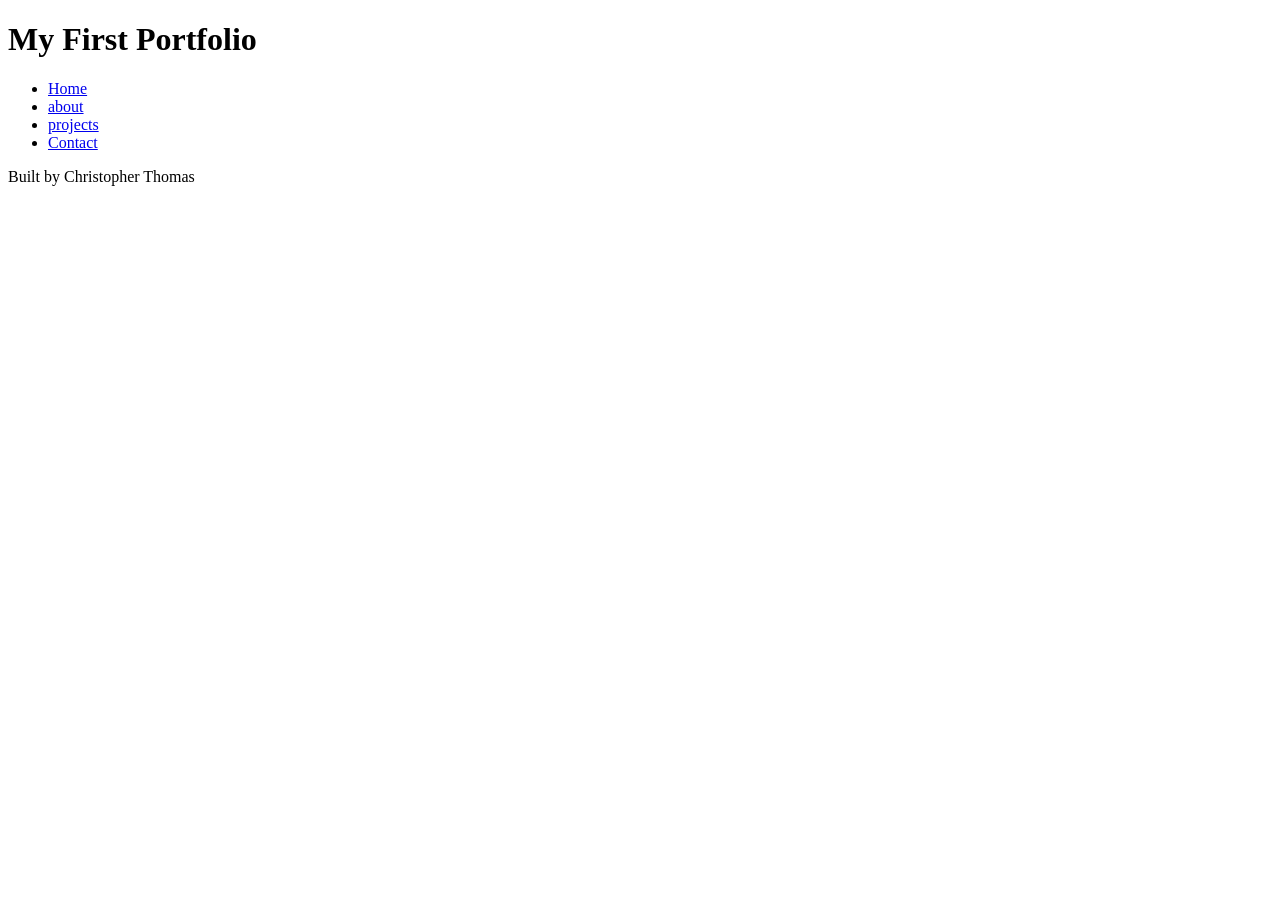
==== index.html @ 220998ae "html Basics All the content necessary for the code along" ====
<!DOCTYPE html>
<html lang="en">
<head>
    <meta charset="UTF-8">
    <meta name="viewport" content="width=device-width, initial-scale=1.0">
    <title>Chris's Portfolio</title>
</head>
<body>
    <header>
        <h1>My First Portfolio</h1>
    </header>
    <nav>
        <ul>
            <li><a href="index.html">Home</a></li>
            <li><a href="about.html">about</a></li>
            <li><a href="projects.html">projects</a></li>
            <li><a href="contact.html">Contact</a></li>
        </ul>
    </nav>
    <main>

    </main>
    <footer>
        <p>Built by Christopher Thomas</p>
    </footer>
</body>
</html>
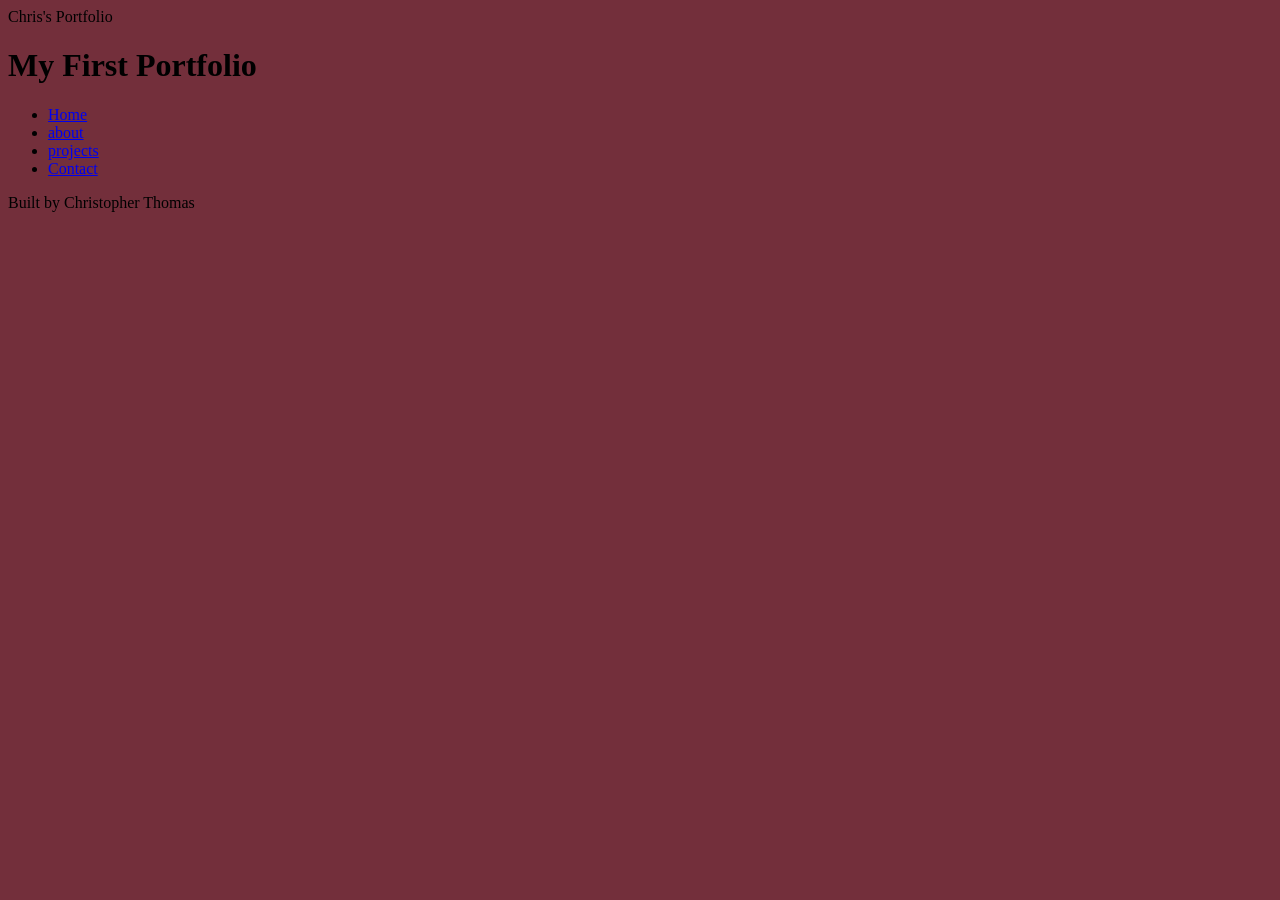
==== commit 589c28ef: "Added some content Added content within html and css" ====
--- a/index.html
+++ b/index.html
@@ -3,6 +3,7 @@
 <head>
     <meta charset="UTF-8">
     <meta name="viewport" content="width=device-width, initial-scale=1.0">
+    <link rel="stylesheet" href="styles.css"
     <title>Chris's Portfolio</title>
 </head>
 <body>
--- a/styles.css
+++ b/styles.css
@@ -0,0 +1,14 @@
+/*CSS by Christopher Thomas */
+/* Color Palette
+Red = #73030D
+grey = #8C8C8C
+Black = #0D0D0D
+Burgundy = #732F3B
+
+*/
+
+/* GLOBAL (base) MOBILE FIRST */
+body{
+    background-color:#732F3B;
+
+}
